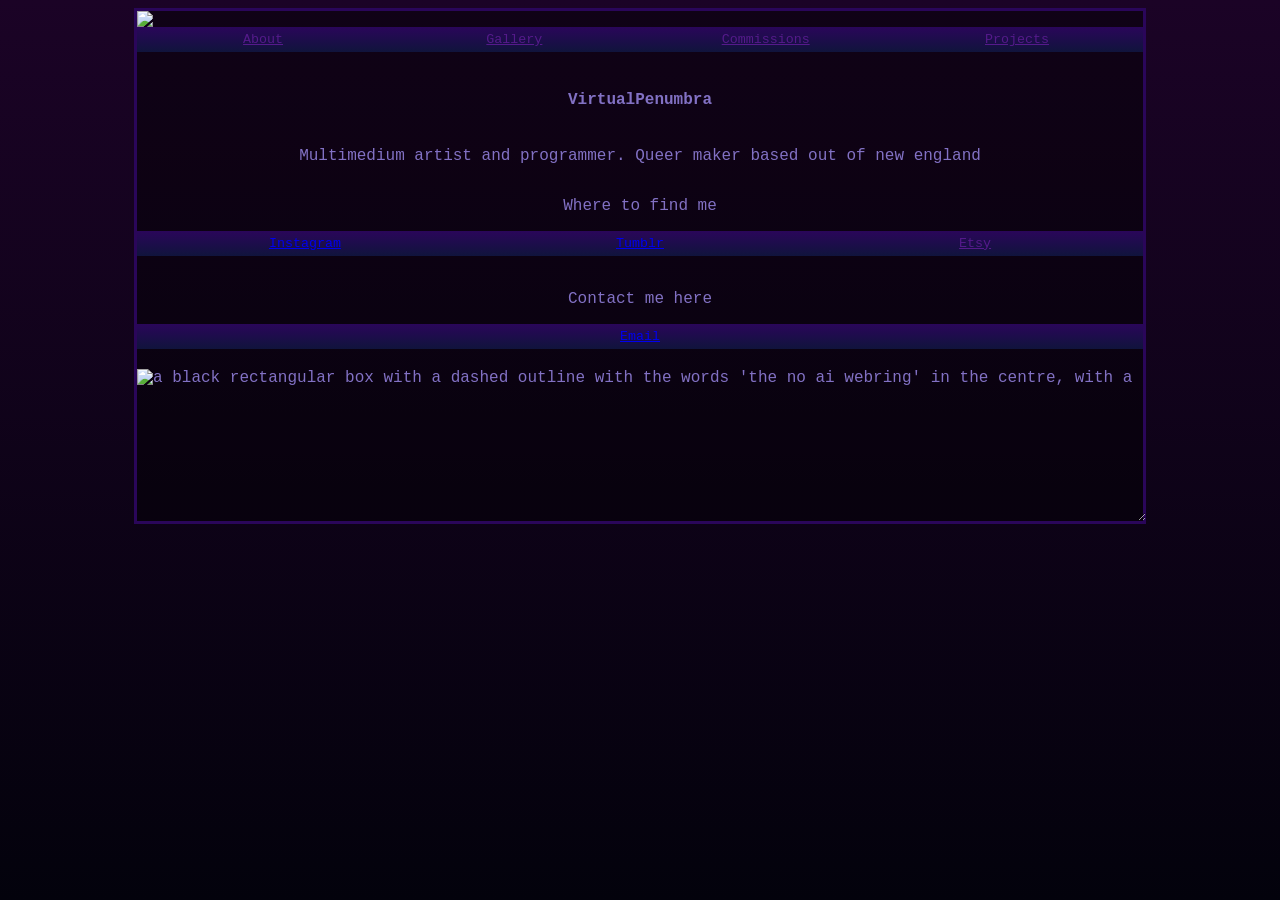
==== index.html @ e9e0dce5 "Add files via upload" ====
<!DOCTYPE html>
<html lang="en">
    
<head>
    <title>VirtualPenumbra</title>
    <link rel="stylesheet" type="text/css" href="css/index.css">
    <meta name="viewport" content="width=device-width, initial-scale=1.0">
    <link rel="preconnect" href="https://fonts.googleapis.com" />
<link rel="preconnect" href="https://fonts.gstatic.com/" crossorigin />
<link
	href="https://fonts.googleapis.com/css2?family=Courier+Prime:ital,wght@0,400;0,700;1,400;1,700&display=swap"
	rel="stylesheet"
/>
</head>


<body>
 <div id="main"> 
    <img id="header" src="images/Purple Sky Profile Header.png"> 
    
    
    <div id="buttons">
        <button> <a href="">About</a>   </button>
        <button> <a href="">Gallery</a></button>
        <button><a href="">Commissions</a></button>
        <button><a href="">Projects</a></button>
    </div>

    <br> 
    <h4>VirtualPenumbra </h4>
    <p> Multimedium artist and programmer. Queer maker based out of new england</p>
    
    <p> Where to find me </p>

     <div id="socials">
        <button> <a href="https://www.instagram.com/virtualpenumbra/"> Instagram</a> </button>
         <button> <a href="https://www.tumblr.com/virtualpenumbra"> Tumblr</a>  </button> 
         <button><a href=""> Etsy</a>  </button> 
         
    </div>
    <br>
    <P> Contact me here</P>
    
     <div id="socials">
          <button> <a href="mailto:E.Cabana08@protonmail.com"> Email </a> </button> 
    </div>
   <br>
   <div class="marquee"> 
    <div id="rowwy">
        		<div id="noai">
						<map " name="noaitxtwidget">
			<area
				href="https://baccyflap.com/noai"
				target="_blank"
				shape="rect"
				coords="28,0,219,30"
				alt="no ai webring"
				title="no ai webring"
			/>
			<area
				href="https://baccyflap.com/noai/?prv&s=vtp"
				target="_top"
				shape="rect"
				coords="0,0,27,30"
				alt="previous"
				title="previous"
			/>
			<area
				href="https://baccyflap.com/noai/?rnd"
				target="_top"
				shape="rect"
				coords="221,6,235,25"
				alt="random"
				title="random"
			/>
			<area
				href="https://baccyflap.com/noai/?nxt&s=vtp"
				target="_top"
				shape="rect"
				coords="239,0,263,30"
				alt="next"
				title="next"
			/>
		</map>
		
		<img
			usemap="#noaitxtwidget"
			src="https://baccyflap.com/noai/txtwidget-dark.gif"
			alt="a black rectangular box with a dashed outline with the words 'the no ai webring' in the centre, with a parenthetical question mark next to it and two arrows pointing left and right to either side"
		/>
		 </div>
		 
		<div id="housering">
			<script
				type="text/javascript"
				src="https://dove.town/house/onionring/onionring-variables.js"
			></script>
			<script
				type="text/javascript"
				src="https://dove.town/house/onionring/onionring-widget.js"
			></script>
			</div>
			 
<!-- CDRING START -->
<div id='cdr'>
<script type="text/javascript" src="https://cdring.neocities.org/cdring/onionring-variables.js"></script>
<script type="text/javascript" src="https://cdring.neocities.org/cdring/onionring-widget.js"></script>
    </div>
<!-- CDRING END --> 
<div id='gfdkris'> 
                  <script type="text/javascript" src="https://fabstarotcorner.neocities.org/webring/onionring-variables.js"></script>
                  <script type="text/javascript" src="https://fabstarotcorner.neocities.org/webring/onionring-widget.js"></script>
              </div>
             <div id='goth-music'>
    <script type="text/javascript" src="https://eggmothsoup.neocities.org/onionring-variables.js"></script> 
    <script type="text/javascript" src="https://eggmothsoup.neocities.org/onionring-widget.js"></script>
  </div>
    </div>
   </div>
 </div>
</body>


</html>
---- css/index.css ----
html { 
     background-image: linear-gradient(180deg, rgb(27, 3, 38), rgb(3, 2, 12));
    font-family: 'Courier New', Courier, monospace;
    background-repeat:no-repeat;
    height:100%;
    width:100%;
       background-attachment: fixed;
}
#main { 
    display:flex;
    flex-direction:column;
    background-color: rgba(0, 0, 0, 0.413);
    align-items: center;
    color:rgb(130, 113, 196);
    margin-left:10%;
     margin-right:10%;
     border-style:solid;
     border-color:rgb(42, 6, 90);
     
    
}
#content{ 
    padding:15px;
}
#buttons {
   
    display: flex;
    direction:row;
    width:100%;
    
}
#socials {
    display: flex;
    direction:row; 
     width:100%;
}
#webrings {
    display: flex;
   flex-direction: column;
     width:100%;
}
#header { 
    width:100%
}
button { 
    font-family: 'Courier New', Courier, monospace;
    height:25px;
    width:100px;
    flex-grow: 1;
    color:rgb(152, 140, 235);
    border-style: hidden;
    background-image: linear-gradient(180deg, rgb(42, 6, 90), rgb(16, 20, 60));
}
button:hover{ 
    color:rgb(111, 99, 183);
        background-image: linear-gradient(180deg, rgb(29, 4, 61), rgb(10, 12, 43));
}
#webby { 
    max-height: 350;

}
#rowwy {
    display:flex;
    flex-direction:row;
    height:150PX;
    overflow-x:hidden 
    
}

.marquee {
  display: flex;
  overflow: hidden;
  white-space: nowrap;
  width: 100%;
  padding: 2px 4px;

  resize: horizontal;
  container-type: inline-size;
}
.marquee > * {
  animation: marquee 5s linear infinite both alternate;
}

@keyframes marquee {
  to {
    transform: translateX(min(100cqw - 100%, 0px));
  }
}
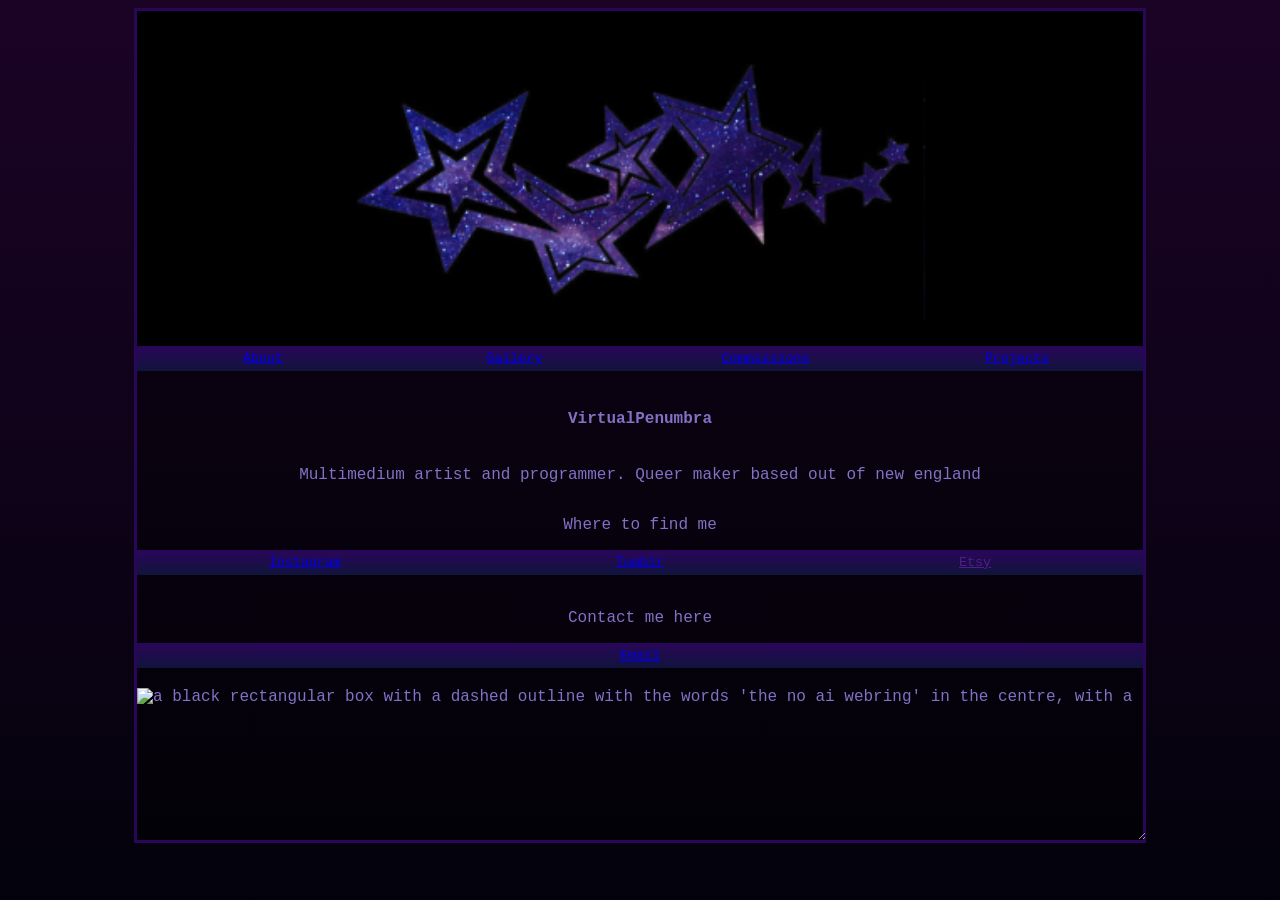
==== commit 546e98bb: "Update links??? hopefully the buttons will work now gulp" ====
--- a/index.html
+++ b/index.html
@@ -20,10 +20,10 @@
     
     
     <div id="buttons">
-        <button> <a href="">About</a>   </button>
-        <button> <a href="">Gallery</a></button>
-        <button><a href="">Commissions</a></button>
-        <button><a href="">Projects</a></button>
+        <button> <a href="/index.html">About</a>   </button>
+        <button> <a href="/gallery.html">Gallery</a></button>
+        <button><a href="/commissions.html">Commissions</a></button>
+        <button><a href="/projects.html">Projects</a></button>
     </div>
 
     <br> 
@@ -121,4 +121,4 @@
 </body>
 
 
-</html>+</html>
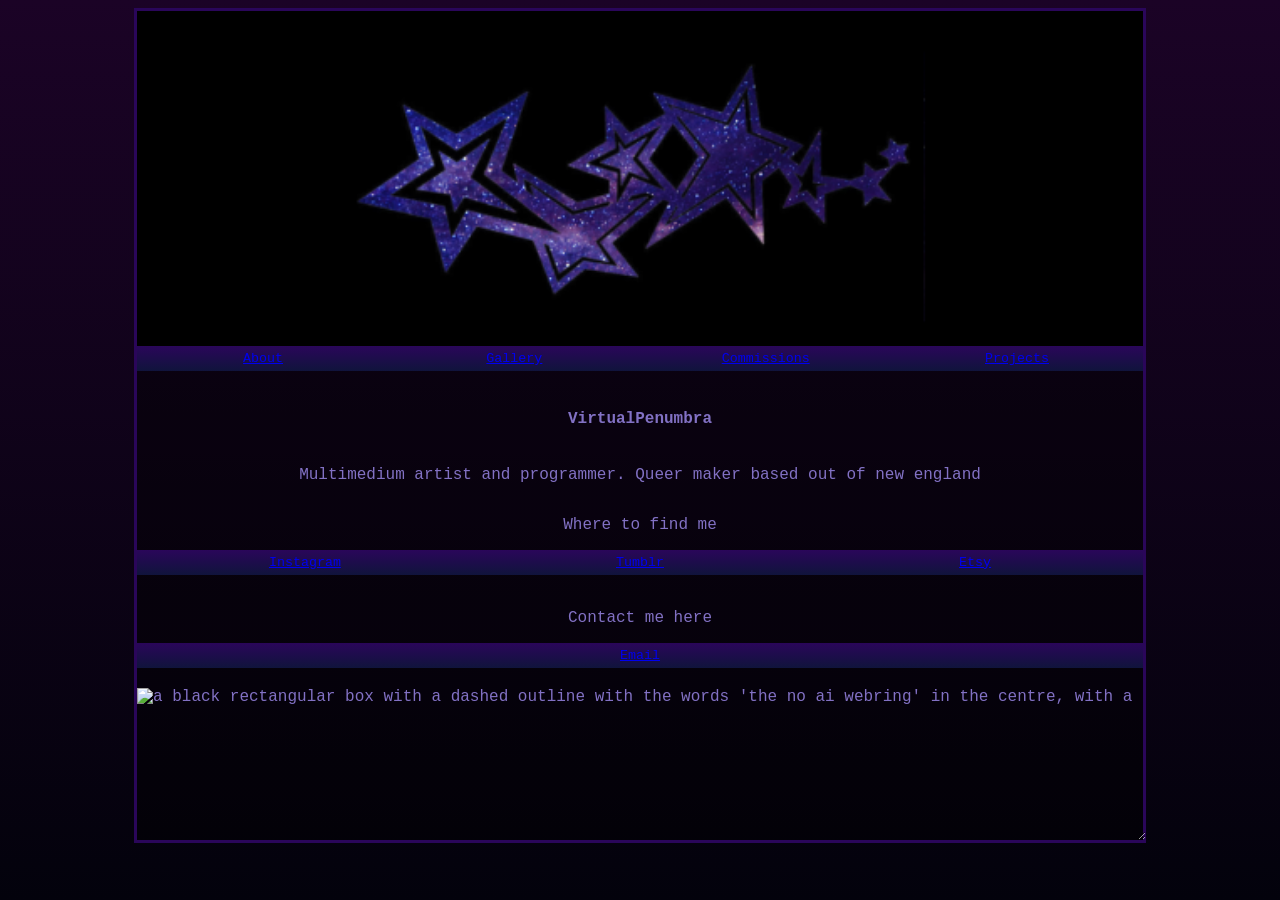
==== commit caa1c8dd: "Update index.html" ====
--- a/index.html
+++ b/index.html
@@ -20,10 +20,10 @@
     
     
     <div id="buttons">
-        <button> <a href="/index.html">About</a>   </button>
-        <button> <a href="/gallery.html">Gallery</a></button>
-        <button><a href="/commissions.html">Commissions</a></button>
-        <button><a href="/projects.html">Projects</a></button>
+        <button> <a href="https://virtualpenumbra.studio/">About</a>   </button>
+        <button> <a href="http://virtualpenumbra.studio/gallery.html">Gallery</a></button>
+        <button><a href="http://virtualpenumbra.studio/commissions.html">Commissions</a></button>
+        <button><a href="https://virtualpenumbra.studio/projects.html">Projects</a></button>
     </div>
 
     <br> 
@@ -35,14 +35,14 @@
      <div id="socials">
         <button> <a href="https://www.instagram.com/virtualpenumbra/"> Instagram</a> </button>
          <button> <a href="https://www.tumblr.com/virtualpenumbra"> Tumblr</a>  </button> 
-         <button><a href=""> Etsy</a>  </button> 
+         <button><a href="https://www.etsy.com/shop/VirtualPenumbra?ref=dashboard-header"> Etsy</a>  </button> 
          
     </div>
     <br>
     <P> Contact me here</P>
     
      <div id="socials">
-          <button> <a href="mailto:E.Cabana08@protonmail.com"> Email </a> </button> 
+          <button> <a href="mailto:Contact@virtualpenumbra.studio"> Email </a> </button> 
     </div>
    <br>
    <div class="marquee"> 
